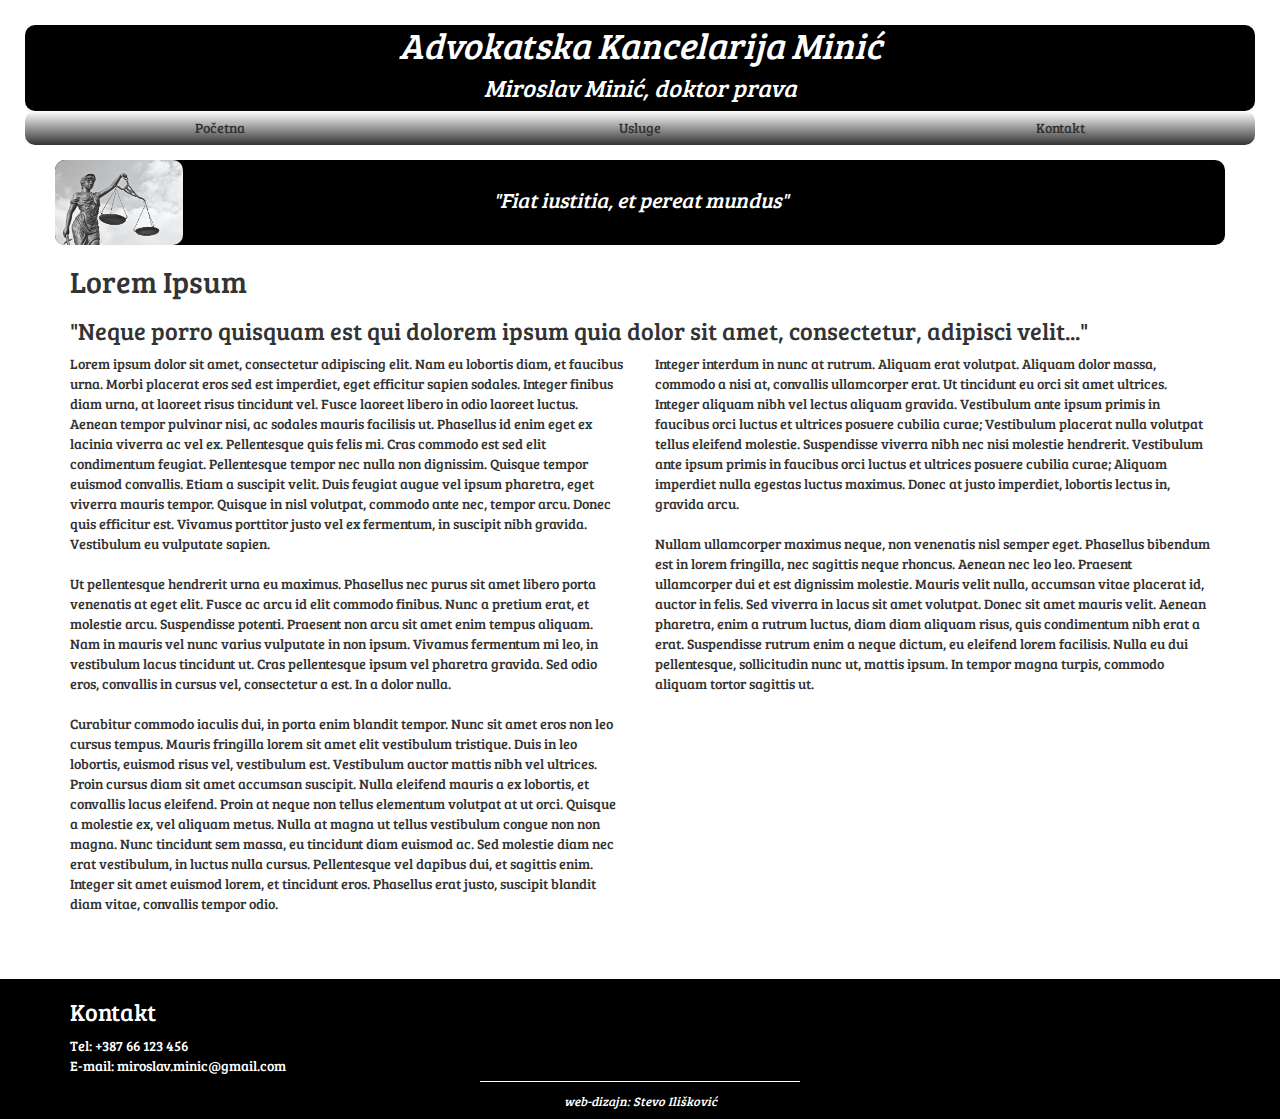
==== index.html @ 929d2472 "Change color patterns" ====
<!DOCTYPE html>
<html>
<head>
	<meta charset="utf-8">
	<meta name="viewport" content="width=device-width, initial-scale=1">
	<title>AK Minić</title>
	<link rel="icon" href="images/logo_fav.ico" type="image/ico" sizes="16x16">
	<link rel="stylesheet" href="css/bootstrap.min.css">
	<link rel="stylesheet" href="css/styles.css">
	<link href="https://fonts.googleapis.com/css?family=Bree+Serif|Lobster" rel="stylesheet" type="text/css">
	<link rel="stylesheet" href="https://cdnjs.cloudflare.com/ajax/libs/font-awesome/4.7.0/css/font-awesome.min.css">
</head>
<body>

	<header>
		<nav>
			<div class="container">
				<div class="row">
					<a href="index.html"><h1>Advokatska Kancelarija Minić</h1></a>
					<h3 id="owner">Miroslav Minić, doktor prava</h3>
				</div>
			</div>
		</nav>

		<nav id="menu-nav">
			<div class="row">
				<a class="btn col-lg-4 col-md-4 col-sm-4 col-xs-4" href="index.html"><span>Početna</span></a>
				<a class="btn col-lg-4 col-md-4 col-sm-4 col-xs-4" href="index.html"><span>Usluge</span></a>
				<a class="btn col-lg-4 col-md-4 col-sm-4 col-xs-4" href="contact.html"><span>Kontakt</span></a>
			</div>
		</nav>
	</header>

	<div class="container">
		<div class="row" id="subtitle">
			<img id="justice" src="images/justice.jpg" alt="Fiat Iustitia">
			<div id="quote">"Fiat iustitia, et pereat mundus"</div>
		</div>
	</div>

	<div class="container">
		<h2>Lorem Ipsum</h2>
		<h3>"Neque porro quisquam est qui dolorem ipsum quia dolor sit amet, consectetur, adipisci velit..."</h3>
		<div class="row">
			<p class="col-lg-6 col-md-6 col-sm-12 col-xs-12">Lorem ipsum dolor sit amet, consectetur adipiscing elit. Nam eu lobortis diam, et faucibus urna. Morbi placerat eros sed est imperdiet, eget efficitur sapien sodales. Integer finibus diam urna, at laoreet risus tincidunt vel. Fusce laoreet libero in odio laoreet luctus. Aenean tempor pulvinar nisi, ac sodales mauris facilisis ut. Phasellus id enim eget ex lacinia viverra ac vel ex. Pellentesque quis felis mi. Cras commodo est sed elit condimentum feugiat. Pellentesque tempor nec nulla non dignissim. Quisque tempor euismod convallis. Etiam a suscipit velit. Duis feugiat augue vel ipsum pharetra, eget viverra mauris tempor. Quisque in nisl volutpat, commodo ante nec, tempor arcu. Donec quis efficitur est. Vivamus porttitor justo vel ex fermentum, in suscipit nibh gravida. Vestibulum eu vulputate sapien.<br><br>Ut pellentesque hendrerit urna eu maximus. Phasellus nec purus sit amet libero porta venenatis at eget elit. Fusce ac arcu id elit commodo finibus. Nunc a pretium erat, et molestie arcu. Suspendisse potenti. Praesent non arcu sit amet enim tempus aliquam. Nam in mauris vel nunc varius vulputate in non ipsum. Vivamus fermentum mi leo, in vestibulum lacus tincidunt ut. Cras pellentesque ipsum vel pharetra gravida. Sed odio eros, convallis in cursus vel, consectetur a est. In a dolor nulla.<br><br>Curabitur commodo iaculis dui, in porta enim blandit tempor. Nunc sit amet eros non leo cursus tempus. Mauris fringilla lorem sit amet elit vestibulum tristique. Duis in leo lobortis, euismod risus vel, vestibulum est. Vestibulum auctor mattis nibh vel ultrices. Proin cursus diam sit amet accumsan suscipit. Nulla eleifend mauris a ex lobortis, et convallis lacus eleifend. Proin at neque non tellus elementum volutpat at ut orci. Quisque a molestie ex, vel aliquam metus. Nulla at magna ut tellus vestibulum congue non non magna. Nunc tincidunt sem massa, eu tincidunt diam euismod ac. Sed molestie diam nec erat vestibulum, in luctus nulla cursus. Pellentesque vel dapibus dui, et sagittis enim. Integer sit amet euismod lorem, et tincidunt eros. Phasellus erat justo, suscipit blandit diam vitae, convallis tempor odio.</p>
			<p class="col-lg-6 col-md-6 col-sm-12 col-xs-12">Integer interdum in nunc at rutrum. Aliquam erat volutpat. Aliquam dolor massa, commodo a nisi at, convallis ullamcorper erat. Ut tincidunt eu orci sit amet ultrices. Integer aliquam nibh vel lectus aliquam gravida. Vestibulum ante ipsum primis in faucibus orci luctus et ultrices posuere cubilia curae; Vestibulum placerat nulla volutpat tellus eleifend molestie. Suspendisse viverra nibh nec nisi molestie hendrerit. Vestibulum ante ipsum primis in faucibus orci luctus et ultrices posuere cubilia curae; Aliquam imperdiet nulla egestas luctus maximus. Donec at justo imperdiet, lobortis lectus in, gravida arcu.<br><br>Nullam ullamcorper maximus neque, non venenatis nisl semper eget. Phasellus bibendum est in lorem fringilla, nec sagittis neque rhoncus. Aenean nec leo leo. Praesent ullamcorper dui et est dignissim molestie. Mauris velit nulla, accumsan vitae placerat id, auctor in felis. Sed viverra in lacus sit amet volutpat. Donec sit amet mauris velit. Aenean pharetra, enim a rutrum luctus, diam diam aliquam risus, quis condimentum nibh erat a erat. Suspendisse rutrum enim a neque dictum, eu eleifend lorem facilisis. Nulla eu dui pellentesque, sollicitudin nunc ut, mattis ipsum. In tempor magna turpis, commodo aliquam tortor sagittis ut.<p>
		</div>
	</div>

	<footer>
		<div class="container">
			<h3>Kontakt</h3>
			<div>Tel: +387 66 123 456</div>
			<div>E-mail: miroslav.minic@gmail.com</div>
		</div>
		<hr>
		<p class="desc">web-dizajn: Stevo Ilišković</p>
	</footer>

</body>
</html>
---- css/styles.css ----
:root {
	--primary-bg-color: white;
	--primary-txt-color: #333;
	--secondary-bg-color: black;
	--secondary-txt-color: white;
}

html {
    position: relative;
    min-height: 100%;
}

body {
	font-family: "Bree Serif", Arial, sans-serif;
    margin: 0 0 170px; /* bottom = footer height */
    padding: 25px;
	background-color: var(--primary-bg-color);
	background-image: url(../images/background_opaque.png);
	background-size: cover;
}

nav {
	color: var(--secondary-txt-color);
	background-color: var(--secondary-bg-color);
	border-radius: 10px;
}

#menu-nav {
	background: linear-gradient(var(--primary-bg-color), var(--primary-txt-color));
}

.btn {
	color: var(--primary-txt-color);
}

.btn:hover {
	background-color: var(--primary-bg-color);
}

.desc {
	border-radius: 10px;
	font-style: italic;
	text-align: center;
	font-size: 0.9em;
	margin-top: 10px;
	margin-bottom: 10px;
}

footer {
	color: var(--secondary-txt-color);
    background-color: var(--secondary-bg-color);
    position: absolute;
    left: 0;
    bottom: 0;
    height: 140px;
    width: 100%;
    overflow:hidden;
	text-align: left;
}

footer.contact {
    height: 40px;
}

hr {
	border-color: var(--primary-bg-color);
	width: 25%;
	margin-top: 5px;
	margin-bottom: 5px;
}

h1 {
	font-style: italic;
	text-align: center;
	margin: 0px 0px 0px 0px;
	color: var(--secondary-txt-color);
}

#owner {
	font-style: italic;
	text-align: center;
	margin: 0px 0px 0px 0px;
	margin-top: 10px;
	margin-bottom: 10px;
}

#subtitle {
	background-color: var(--secondary-bg-color);
	height: 85px;
	position: relative;
	border-radius: 10px;
	margin-top: 15px;
}

#justice {
	position: absolute;
	border-radius: 10px;
	width: 128px;
	height: 85px;
}

#quote {
	color: var(--secondary-txt-color);
	font-size: 1.5em;
	font-style: italic;
	text-align: center;
	margin-top: 25px;
	margin-bottom: 25px;
}

#contact-details {
	margin-top: 50px;
}

/************ Large **************/
@media (min-width: 1200px) {
}

/************ Medium **************/
@media (min-width: 992px) and (max-width: 1199px) {
}

/************ Small **************/
@media (min-width: 768px) and (max-width: 991px) {
}

/************ Extra-small **************/
@media (max-width: 767px) {
	#subtitle {
		height: 48px;
	}

	#quote {
		font-size: 1.1em;
		margin-top: 12px;
		margin-bottom: 12px;
		padding-left: 72px;
	}

	#justice {
		width: 72px;
		height: 48px;
	}
}
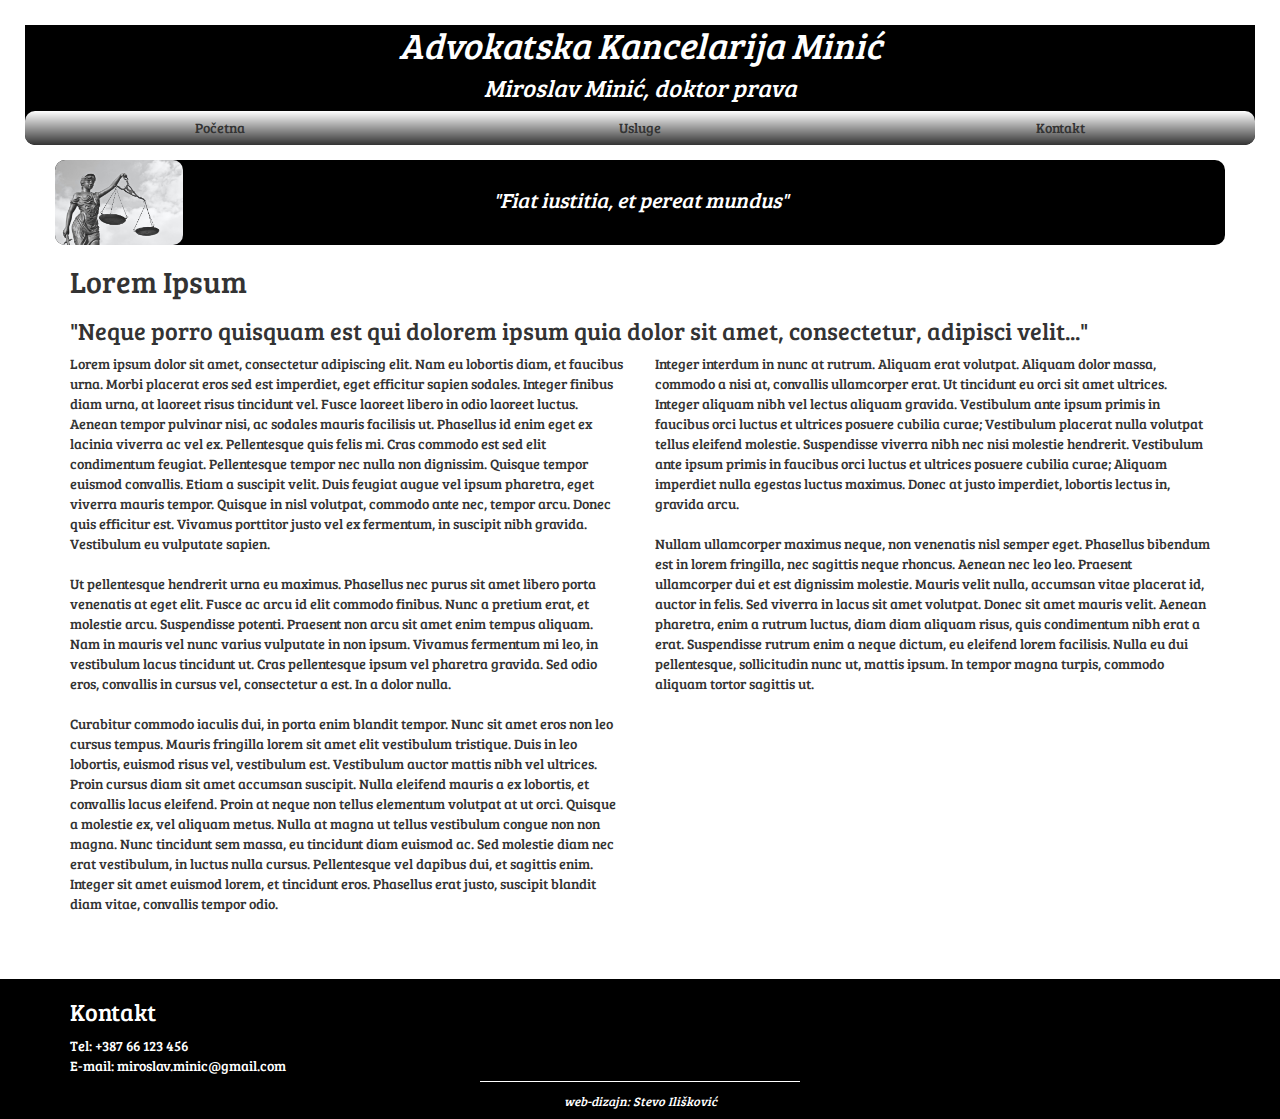
==== commit 9a5a35a7: "Edit the header" ====
--- a/index.html
+++ b/index.html
@@ -13,14 +13,8 @@
 <body>
 
 	<header>
-		<nav>
-			<div class="container">
-				<div class="row">
-					<a href="index.html"><h1>Advokatska Kancelarija Minić</h1></a>
-					<h3 id="owner">Miroslav Minić, doktor prava</h3>
-				</div>
-			</div>
-		</nav>
+		<a href="index.html"><h1>Advokatska Kancelarija Minić</h1></a>
+		<h3 id="owner">Miroslav Minić, doktor prava</h3>
 
 		<nav id="menu-nav">
 			<div class="row">
--- a/css/styles.css
+++ b/css/styles.css
@@ -17,6 +17,13 @@
 	background-color: var(--primary-bg-color);
 	background-image: url(../images/background_opaque.png);
 	background-size: cover;
+}
+
+header {
+	color: var(--secondary-txt-color);
+	background-color: var(--secondary-bg-color);
+	border-bottom-left-radius: 10px;
+	border-bottom-right-radius: 10px;
 }
 
 nav {
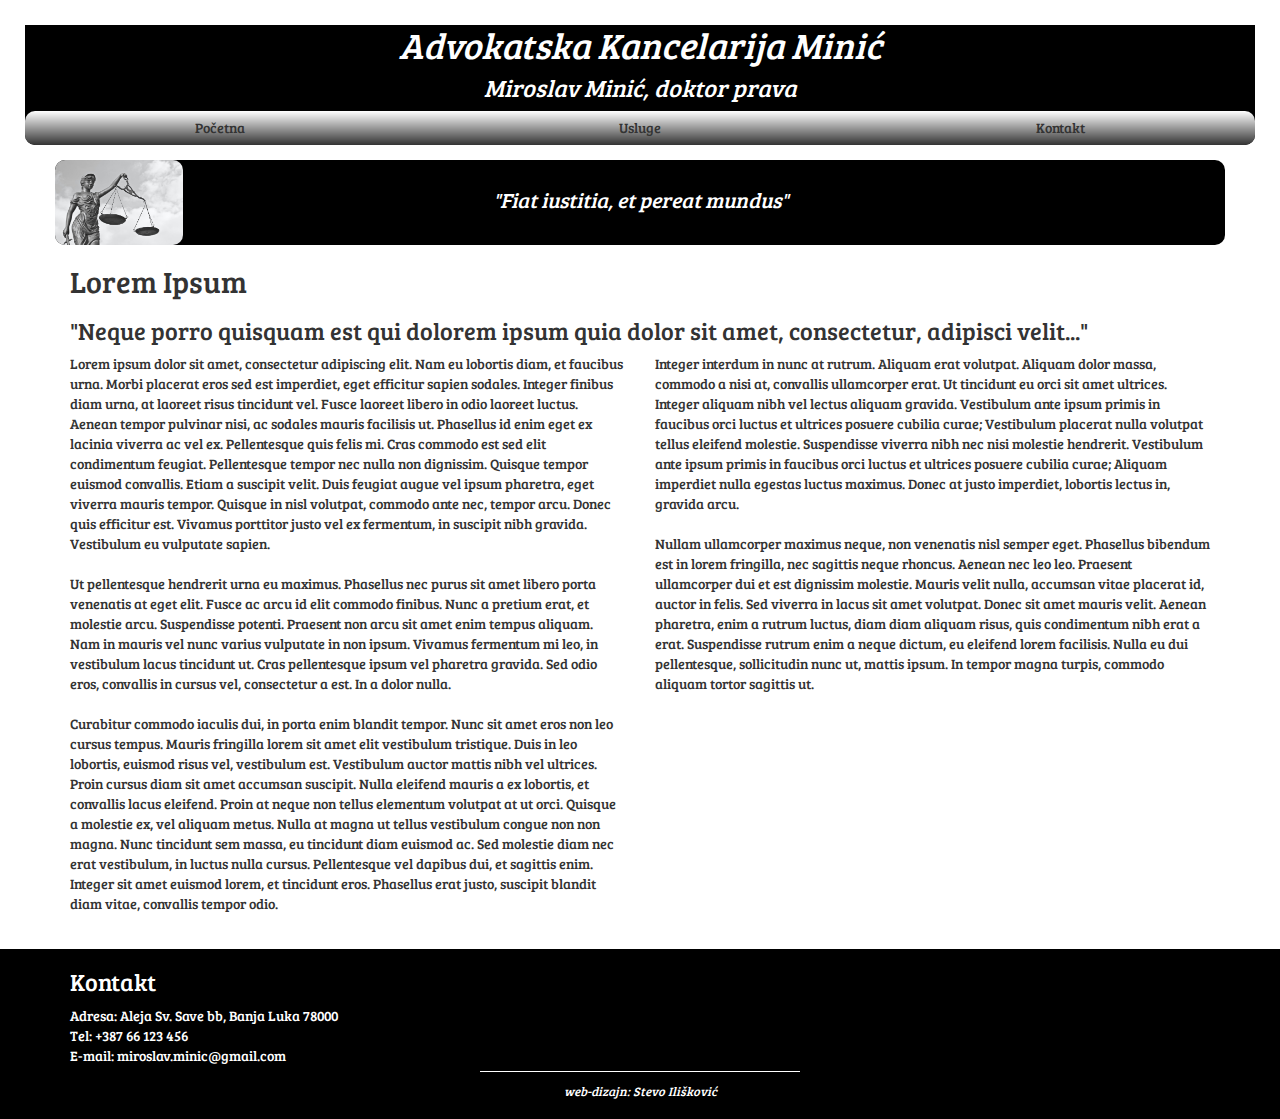
==== commit 068af637: "Update contact details" ====
--- a/index.html
+++ b/index.html
@@ -18,9 +18,9 @@
 
 		<nav id="menu-nav">
 			<div class="row">
-				<a class="btn col-lg-4 col-md-4 col-sm-4 col-xs-4" href="index.html"><span>Početna</span></a>
-				<a class="btn col-lg-4 col-md-4 col-sm-4 col-xs-4" href="index.html"><span>Usluge</span></a>
-				<a class="btn col-lg-4 col-md-4 col-sm-4 col-xs-4" href="contact.html"><span>Kontakt</span></a>
+				<a id="start" class="btn col-lg-4 col-md-4 col-sm-4 col-xs-4"><span>Početna</span></a>
+				<a id="services" class="btn col-lg-4 col-md-4 col-sm-4 col-xs-4"><span>Usluge</span></a>
+				<a id="contact" class="btn col-lg-4 col-md-4 col-sm-4 col-xs-4"><span>Kontakt</span></a>
 			</div>
 		</nav>
 	</header>
@@ -32,7 +32,7 @@
 		</div>
 	</div>
 
-	<div class="container">
+	<div id="main_content" class="container">
 		<h2>Lorem Ipsum</h2>
 		<h3>"Neque porro quisquam est qui dolorem ipsum quia dolor sit amet, consectetur, adipisci velit..."</h3>
 		<div class="row">
@@ -44,6 +44,7 @@
 	<footer>
 		<div class="container">
 			<h3>Kontakt</h3>
+			<div>Adresa: Aleja Sv. Save bb, Banja Luka 78000</div>
 			<div>Tel: +387 66 123 456</div>
 			<div>E-mail: miroslav.minic@gmail.com</div>
 		</div>
@@ -51,5 +52,6 @@
 		<p class="desc">web-dizajn: Stevo Ilišković</p>
 	</footer>
 
+	<script src="js/script.js"></script>
 </body>
 </html>--- a/css/styles.css
+++ b/css/styles.css
@@ -59,7 +59,7 @@
     position: absolute;
     left: 0;
     bottom: 0;
-    height: 140px;
+    height: 170px;
     width: 100%;
     overflow:hidden;
 	text-align: left;
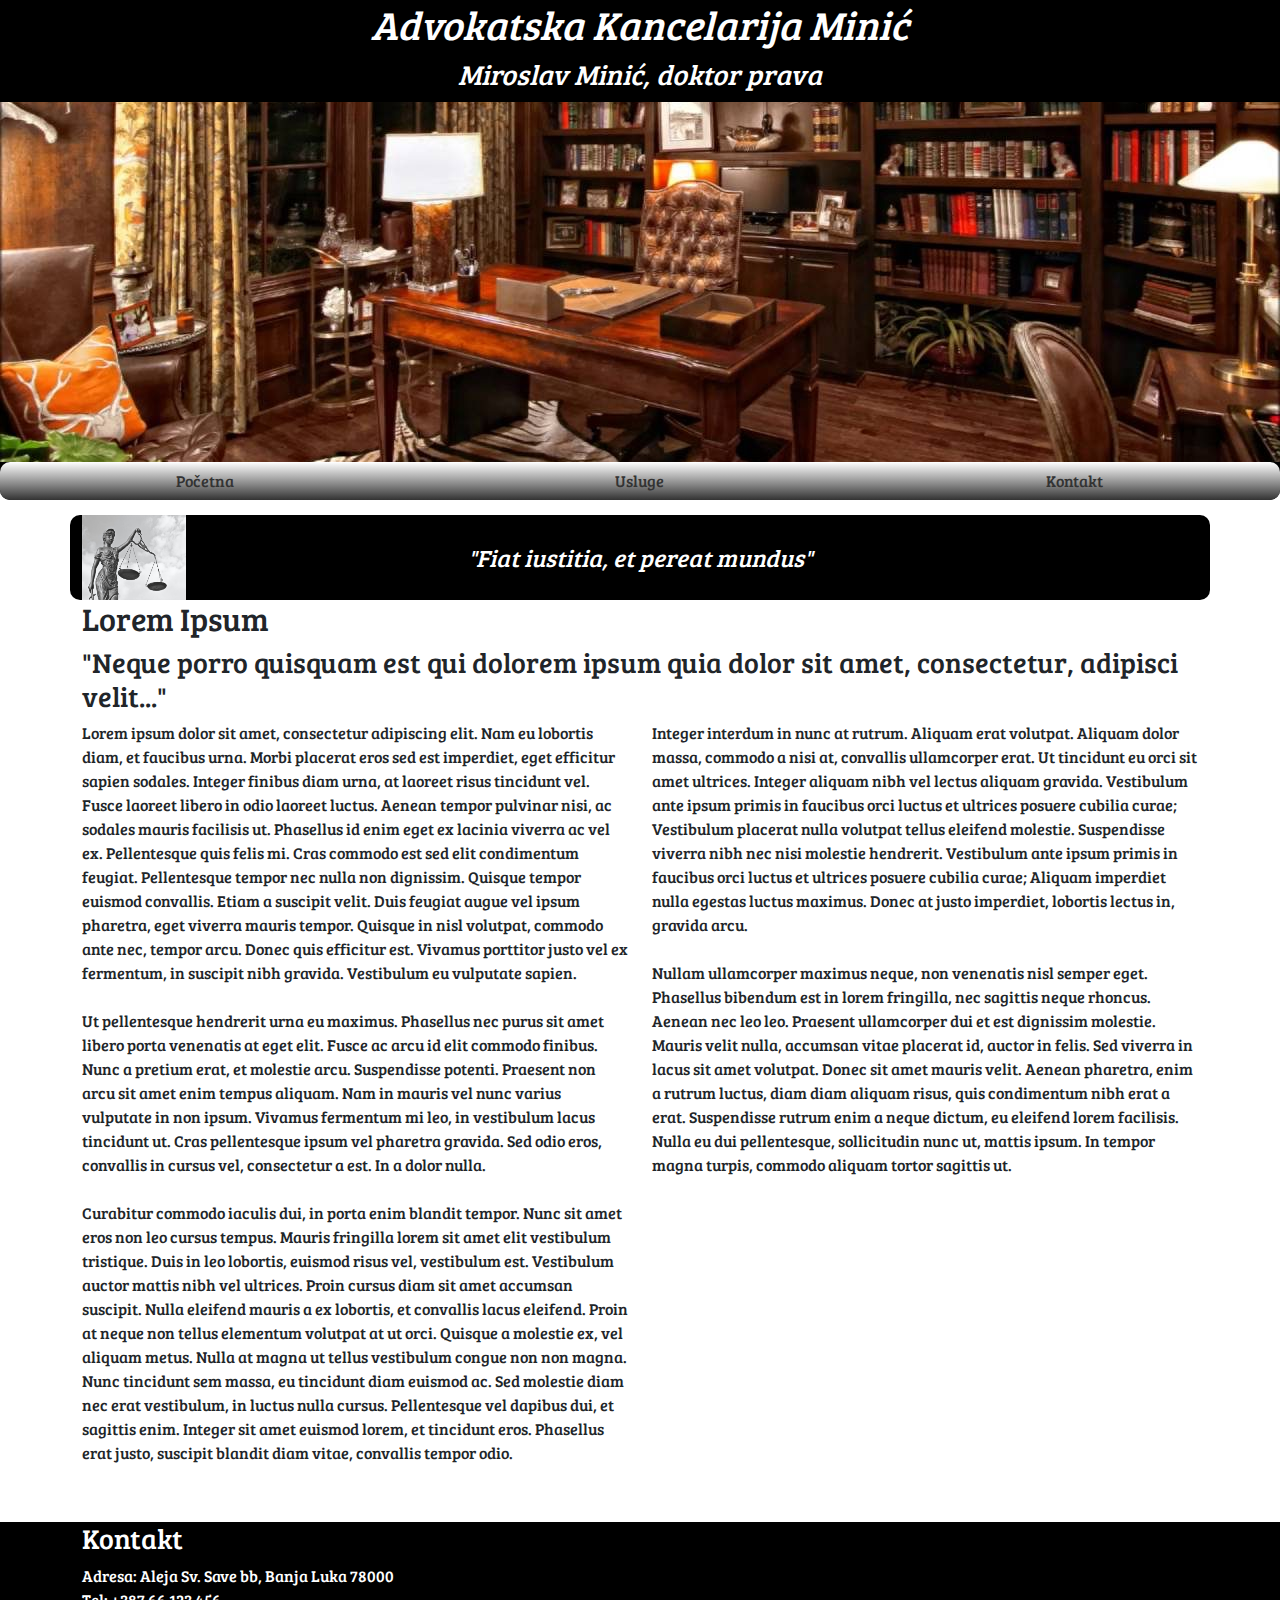
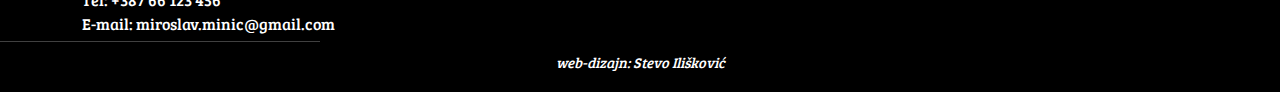
==== commit f57aaeca: "Add office banner to header" ====
--- a/index.html
+++ b/index.html
@@ -13,14 +13,15 @@
 <body>
 
 	<header>
-		<a href="index.html"><h1>Advokatska Kancelarija Minić</h1></a>
+		<a href="index.html"><h1 id="firm">Advokatska Kancelarija Minić</h1></a>
 		<h3 id="owner">Miroslav Minić, doktor prava</h3>
+		<img id="office" src="images/office_banner.png" alt="Office">
 
 		<nav id="menu-nav">
 			<div class="row">
-				<a id="start" class="btn col-lg-4 col-md-4 col-sm-4 col-xs-4"><span>Početna</span></a>
-				<a id="services" class="btn col-lg-4 col-md-4 col-sm-4 col-xs-4"><span>Usluge</span></a>
-				<a id="contact" class="btn col-lg-4 col-md-4 col-sm-4 col-xs-4"><span>Kontakt</span></a>
+				<a id="start" class="btn col-xs-4 col-4"><span>Početna</span></a>
+				<a id="services" class="btn col-xs-4 col-4"><span>Usluge</span></a>
+				<a id="contact" class="btn col-xs-4 col-4"><span>Kontakt</span></a>
 			</div>
 		</nav>
 	</header>
--- a/css/styles.css
+++ b/css/styles.css
@@ -24,6 +24,15 @@
 	background-color: var(--secondary-bg-color);
 	border-bottom-left-radius: 10px;
 	border-bottom-right-radius: 10px;
+	margin: -25px -25px 0px -25px;
+}
+
+#office {
+	width: 100%;
+}
+
+a {
+	text-decoration: none;
 }
 
 nav {
@@ -76,7 +85,7 @@
 	margin-bottom: 5px;
 }
 
-h1 {
+#firm {
 	font-style: italic;
 	text-align: center;
 	margin: 0px 0px 0px 0px;
@@ -119,6 +128,10 @@
 	margin-top: 50px;
 }
 
+.mapouter{position:relative;text-align:right;height:150px;width:450px;margin-top:20px;}
+
+.gmap_canvas {overflow:hidden;background:none!important;height:150px;width:450px;}
+
 /************ Large **************/
 @media (min-width: 1200px) {
 }
@@ -148,4 +161,8 @@
 		width: 72px;
 		height: 48px;
 	}
+
+	.mapouter{width:100%;}
+
+	.gmap_canvas {width:100%;}
 }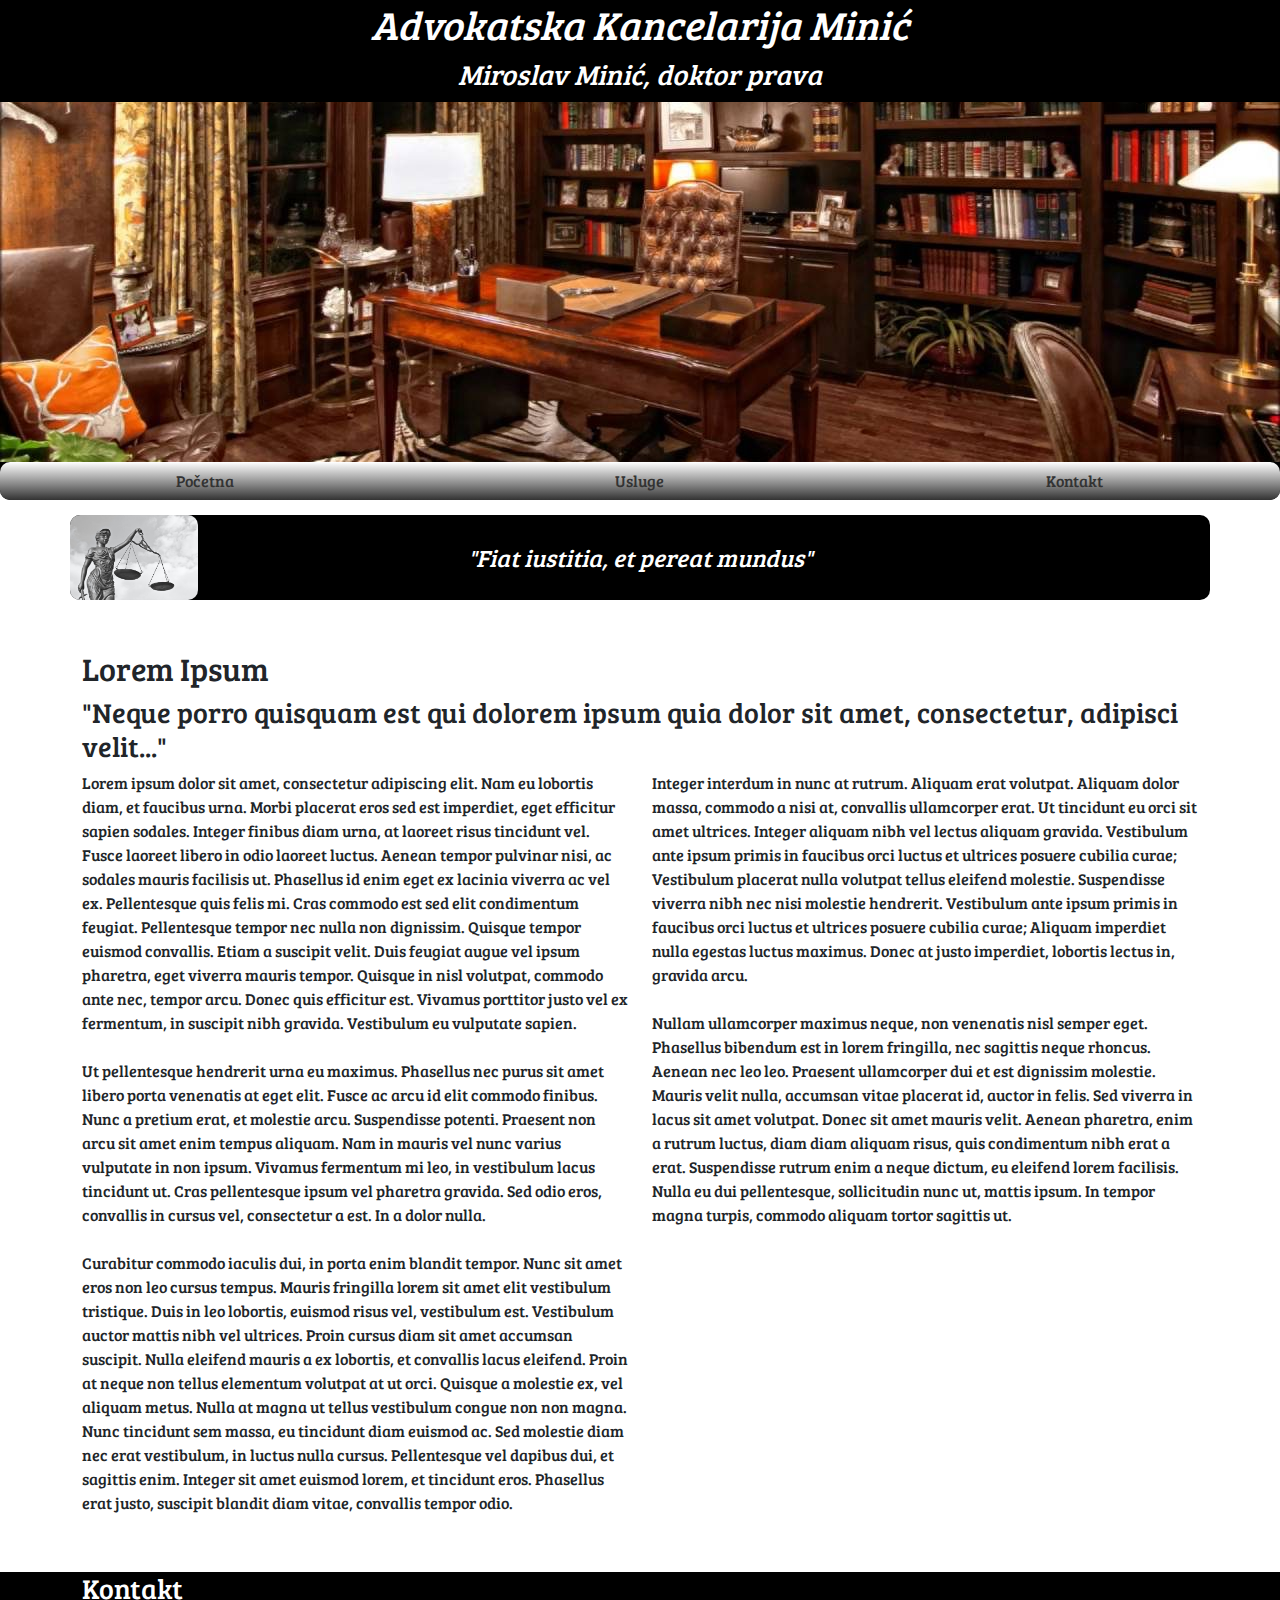
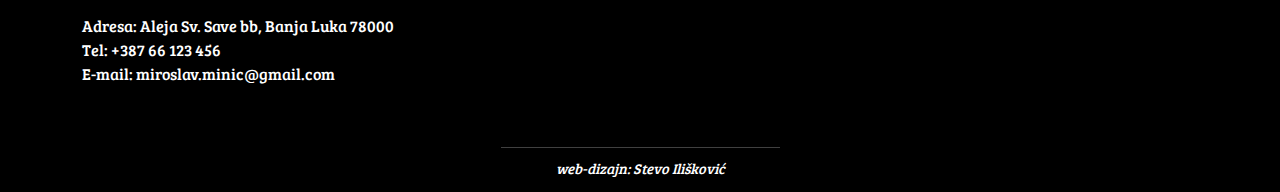
==== commit 5cdd966d: "Add Google map to footer" ====
--- a/index.html
+++ b/index.html
@@ -44,13 +44,22 @@
 
 	<footer>
 		<div class="container">
-			<h3>Kontakt</h3>
-			<div>Adresa: Aleja Sv. Save bb, Banja Luka 78000</div>
-			<div>Tel: +387 66 123 456</div>
-			<div>E-mail: miroslav.minic@gmail.com</div>
+			<div class="d-xxl-flex d-xl-flex d-lg-flex justify-content-xxl-between justify-content-xl-between justify-content-lg-between">
+				<div>
+					<h3>Kontakt</h3>
+					<div>Adresa: Aleja Sv. Save bb, Banja Luka 78000</div>
+					<div>Tel: +387 66 123 456</div>
+					<div>E-mail: miroslav.minic@gmail.com</div>
+				</div>
+				<div class="mapouter">
+					<div class="gmap_canvas">
+						<iframe width="450" height="100" id="gmap_canvas" src="https://maps.google.com/maps?q=Aleja%20Svetog%20Save,%20Banjaluka&t=&z=13&ie=UTF8&iwloc=&output=embed" frameborder="0" scrolling="no" marginheight="0" marginwidth="0"></iframe>
+					</div>
+				</div>
+			</div>
+			<hr>
+			<p class="desc">web-dizajn: Stevo Ilišković</p>
 		</div>
-		<hr>
-		<p class="desc">web-dizajn: Stevo Ilišković</p>
 	</footer>
 
 	<script src="js/script.js"></script>
--- a/css/styles.css
+++ b/css/styles.css
@@ -12,7 +12,7 @@
 
 body {
 	font-family: "Bree Serif", Arial, sans-serif;
-    margin: 0 0 170px; /* bottom = footer height */
+    margin: 0 0 220px; /* bottom = footer height */
     padding: 25px;
 	background-color: var(--primary-bg-color);
 	background-image: url(../images/background_opaque.png);
@@ -68,21 +68,16 @@
     position: absolute;
     left: 0;
     bottom: 0;
-    height: 170px;
+    height: 220px;
     width: 100%;
     overflow:hidden;
 	text-align: left;
 }
 
-footer.contact {
-    height: 40px;
-}
-
 hr {
 	border-color: var(--primary-bg-color);
 	width: 25%;
-	margin-top: 5px;
-	margin-bottom: 5px;
+	margin: 5px auto;
 }
 
 #firm {
@@ -113,6 +108,7 @@
 	border-radius: 10px;
 	width: 128px;
 	height: 85px;
+	padding: 0px;
 }
 
 #quote {
@@ -124,7 +120,7 @@
 	margin-bottom: 25px;
 }
 
-#contact-details {
+#main_content {
 	margin-top: 50px;
 }
 
@@ -142,6 +138,10 @@
 
 /************ Small **************/
 @media (min-width: 768px) and (max-width: 991px) {
+	footer {height:320px;}
+	body {margin: 0 0 320px;}
+	.mapouter{overflow:hidden;}
+	.gmap_canvas {overflow:hidden;}
 }
 
 /************ Extra-small **************/
@@ -151,7 +151,7 @@
 	}
 
 	#quote {
-		font-size: 1.1em;
+		font-size: 0.9em;
 		margin-top: 12px;
 		margin-bottom: 12px;
 		padding-left: 72px;
@@ -162,7 +162,8 @@
 		height: 48px;
 	}
 
-	.mapouter{width:100%;}
-
-	.gmap_canvas {width:100%;}
+	footer {height:320px;}
+	body {margin: 0 0 320px;}
+	.mapouter{overflow:hidden;}
+	.gmap_canvas {overflow:hidden;}
 }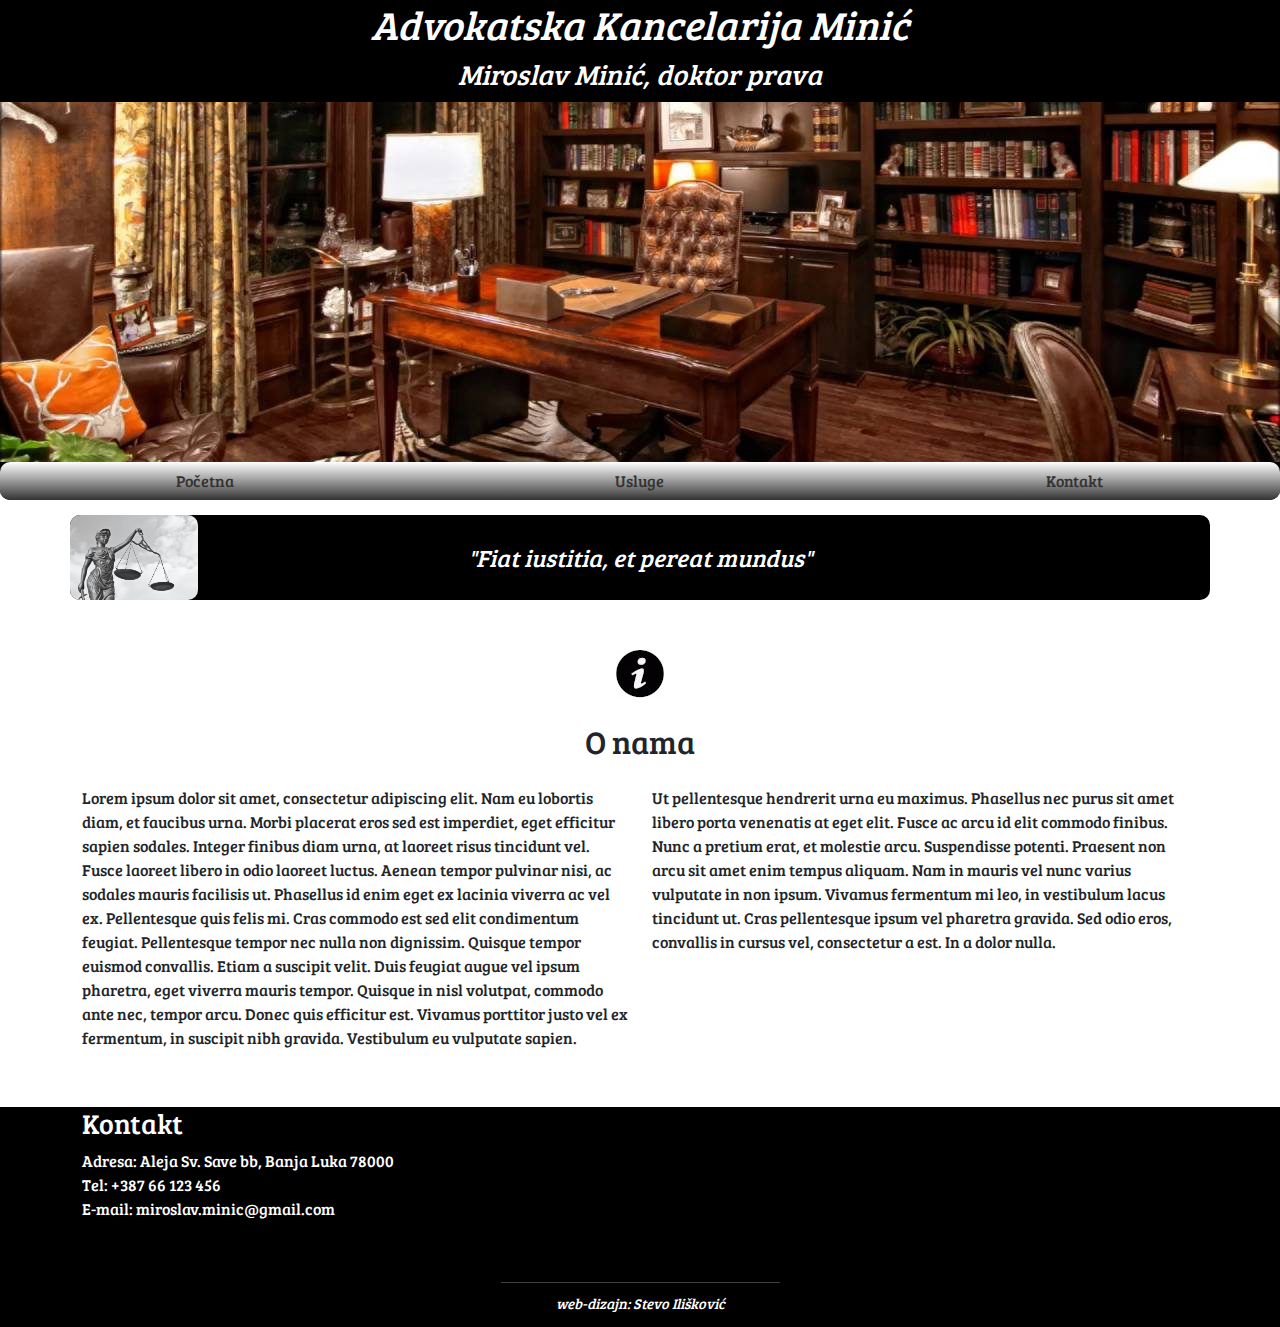
==== commit c44f8509: "Prepare About Us section" ====
--- a/index.html
+++ b/index.html
@@ -34,11 +34,11 @@
 	</div>
 
 	<div id="main_content" class="container">
-		<h2>Lorem Ipsum</h2>
-		<h3>"Neque porro quisquam est qui dolorem ipsum quia dolor sit amet, consectetur, adipisci velit..."</h3>
+		<img id="info_icon" src="images/info_md.jpg" alt="Info">
+		<h2 id="about_us">O nama</h2>
 		<div class="row">
-			<p class="col-lg-6 col-md-6 col-sm-12 col-xs-12">Lorem ipsum dolor sit amet, consectetur adipiscing elit. Nam eu lobortis diam, et faucibus urna. Morbi placerat eros sed est imperdiet, eget efficitur sapien sodales. Integer finibus diam urna, at laoreet risus tincidunt vel. Fusce laoreet libero in odio laoreet luctus. Aenean tempor pulvinar nisi, ac sodales mauris facilisis ut. Phasellus id enim eget ex lacinia viverra ac vel ex. Pellentesque quis felis mi. Cras commodo est sed elit condimentum feugiat. Pellentesque tempor nec nulla non dignissim. Quisque tempor euismod convallis. Etiam a suscipit velit. Duis feugiat augue vel ipsum pharetra, eget viverra mauris tempor. Quisque in nisl volutpat, commodo ante nec, tempor arcu. Donec quis efficitur est. Vivamus porttitor justo vel ex fermentum, in suscipit nibh gravida. Vestibulum eu vulputate sapien.<br><br>Ut pellentesque hendrerit urna eu maximus. Phasellus nec purus sit amet libero porta venenatis at eget elit. Fusce ac arcu id elit commodo finibus. Nunc a pretium erat, et molestie arcu. Suspendisse potenti. Praesent non arcu sit amet enim tempus aliquam. Nam in mauris vel nunc varius vulputate in non ipsum. Vivamus fermentum mi leo, in vestibulum lacus tincidunt ut. Cras pellentesque ipsum vel pharetra gravida. Sed odio eros, convallis in cursus vel, consectetur a est. In a dolor nulla.<br><br>Curabitur commodo iaculis dui, in porta enim blandit tempor. Nunc sit amet eros non leo cursus tempus. Mauris fringilla lorem sit amet elit vestibulum tristique. Duis in leo lobortis, euismod risus vel, vestibulum est. Vestibulum auctor mattis nibh vel ultrices. Proin cursus diam sit amet accumsan suscipit. Nulla eleifend mauris a ex lobortis, et convallis lacus eleifend. Proin at neque non tellus elementum volutpat at ut orci. Quisque a molestie ex, vel aliquam metus. Nulla at magna ut tellus vestibulum congue non non magna. Nunc tincidunt sem massa, eu tincidunt diam euismod ac. Sed molestie diam nec erat vestibulum, in luctus nulla cursus. Pellentesque vel dapibus dui, et sagittis enim. Integer sit amet euismod lorem, et tincidunt eros. Phasellus erat justo, suscipit blandit diam vitae, convallis tempor odio.</p>
-			<p class="col-lg-6 col-md-6 col-sm-12 col-xs-12">Integer interdum in nunc at rutrum. Aliquam erat volutpat. Aliquam dolor massa, commodo a nisi at, convallis ullamcorper erat. Ut tincidunt eu orci sit amet ultrices. Integer aliquam nibh vel lectus aliquam gravida. Vestibulum ante ipsum primis in faucibus orci luctus et ultrices posuere cubilia curae; Vestibulum placerat nulla volutpat tellus eleifend molestie. Suspendisse viverra nibh nec nisi molestie hendrerit. Vestibulum ante ipsum primis in faucibus orci luctus et ultrices posuere cubilia curae; Aliquam imperdiet nulla egestas luctus maximus. Donec at justo imperdiet, lobortis lectus in, gravida arcu.<br><br>Nullam ullamcorper maximus neque, non venenatis nisl semper eget. Phasellus bibendum est in lorem fringilla, nec sagittis neque rhoncus. Aenean nec leo leo. Praesent ullamcorper dui et est dignissim molestie. Mauris velit nulla, accumsan vitae placerat id, auctor in felis. Sed viverra in lacus sit amet volutpat. Donec sit amet mauris velit. Aenean pharetra, enim a rutrum luctus, diam diam aliquam risus, quis condimentum nibh erat a erat. Suspendisse rutrum enim a neque dictum, eu eleifend lorem facilisis. Nulla eu dui pellentesque, sollicitudin nunc ut, mattis ipsum. In tempor magna turpis, commodo aliquam tortor sagittis ut.<p>
+			<p class="col-lg-6 col-md-6 col-sm-12 col-xs-12">Lorem ipsum dolor sit amet, consectetur adipiscing elit. Nam eu lobortis diam, et faucibus urna. Morbi placerat eros sed est imperdiet, eget efficitur sapien sodales. Integer finibus diam urna, at laoreet risus tincidunt vel. Fusce laoreet libero in odio laoreet luctus. Aenean tempor pulvinar nisi, ac sodales mauris facilisis ut. Phasellus id enim eget ex lacinia viverra ac vel ex. Pellentesque quis felis mi. Cras commodo est sed elit condimentum feugiat. Pellentesque tempor nec nulla non dignissim. Quisque tempor euismod convallis. Etiam a suscipit velit. Duis feugiat augue vel ipsum pharetra, eget viverra mauris tempor. Quisque in nisl volutpat, commodo ante nec, tempor arcu. Donec quis efficitur est. Vivamus porttitor justo vel ex fermentum, in suscipit nibh gravida. Vestibulum eu vulputate sapien.</p>
+			<p class="col-lg-6 col-md-6 col-sm-12 col-xs-12">Ut pellentesque hendrerit urna eu maximus. Phasellus nec purus sit amet libero porta venenatis at eget elit. Fusce ac arcu id elit commodo finibus. Nunc a pretium erat, et molestie arcu. Suspendisse potenti. Praesent non arcu sit amet enim tempus aliquam. Nam in mauris vel nunc varius vulputate in non ipsum. Vivamus fermentum mi leo, in vestibulum lacus tincidunt ut. Cras pellentesque ipsum vel pharetra gravida. Sed odio eros, convallis in cursus vel, consectetur a est. In a dolor nulla.<p>
 		</div>
 	</div>
 
--- a/css/styles.css
+++ b/css/styles.css
@@ -124,6 +124,17 @@
 	margin-top: 50px;
 }
 
+#info_icon {
+	display: block;
+	margin-left: auto;
+	margin-right: auto;
+}
+
+#about_us {
+	text-align: center;
+	margin: 25px;
+}
+
 .mapouter{position:relative;text-align:right;height:150px;width:450px;margin-top:20px;}
 
 .gmap_canvas {overflow:hidden;background:none!important;height:150px;width:450px;}
@@ -141,7 +152,6 @@
 	footer {height:320px;}
 	body {margin: 0 0 320px;}
 	.mapouter{overflow:hidden;}
-	.gmap_canvas {overflow:hidden;}
 }
 
 /************ Extra-small **************/
@@ -165,5 +175,4 @@
 	footer {height:320px;}
 	body {margin: 0 0 320px;}
 	.mapouter{overflow:hidden;}
-	.gmap_canvas {overflow:hidden;}
 }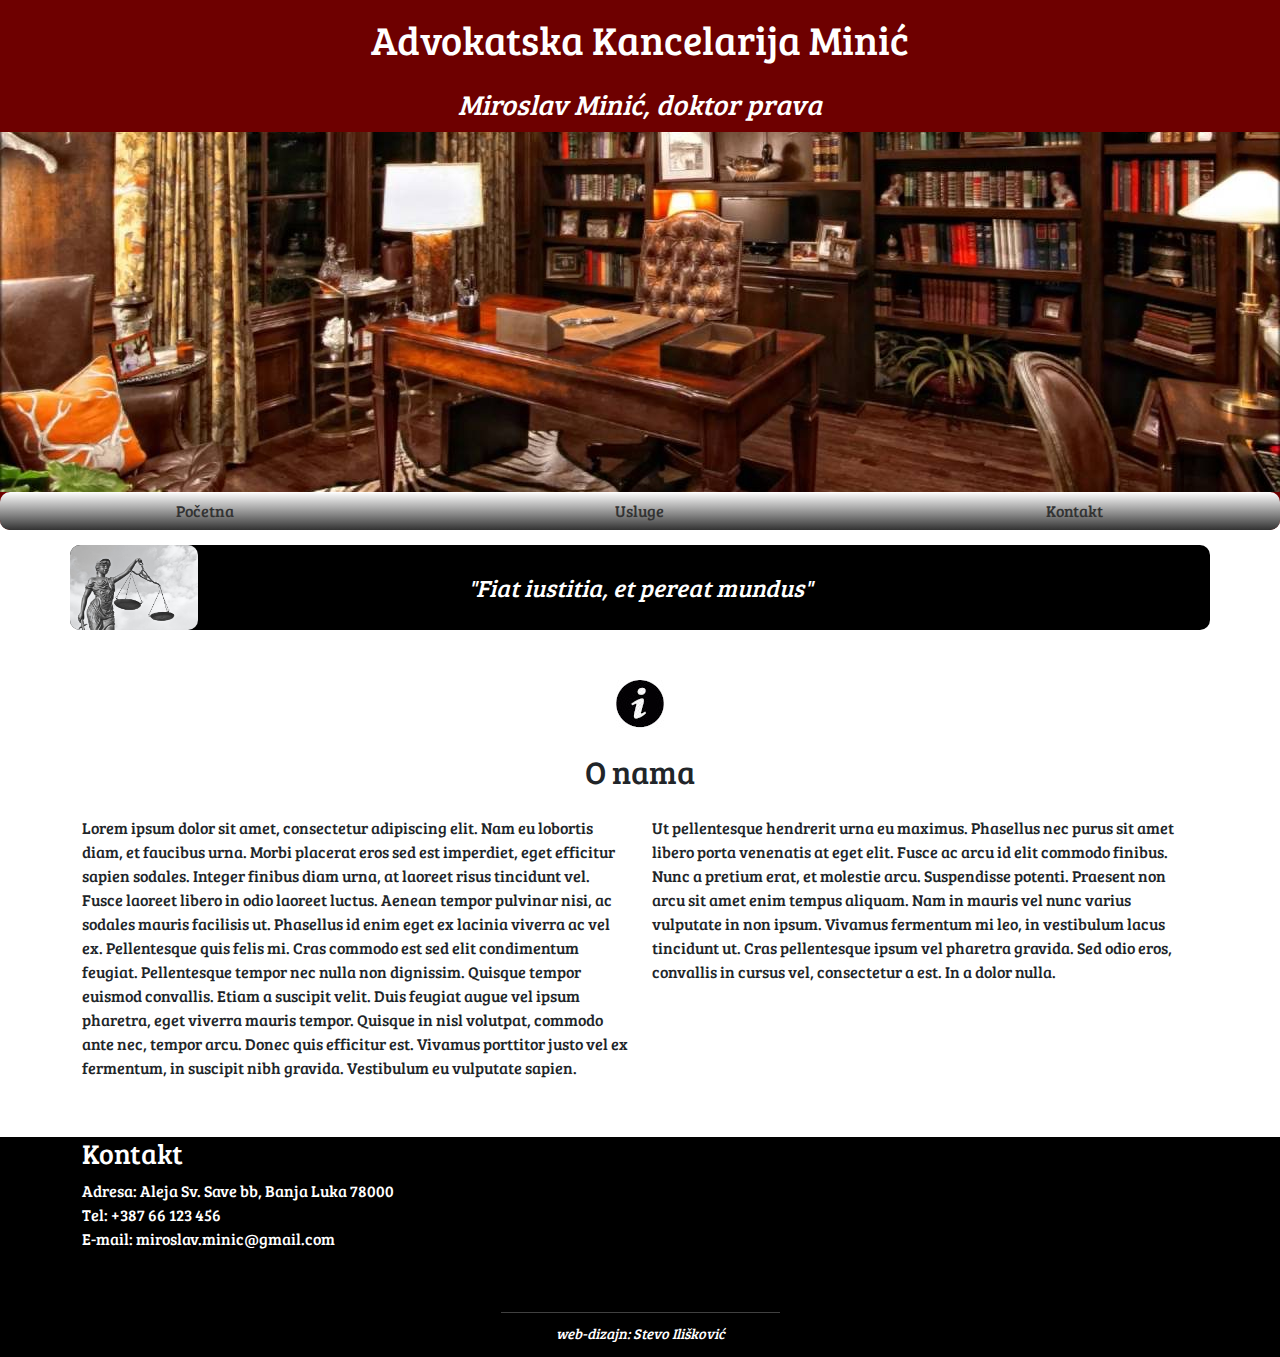
==== commit 149eaaeb: "Use js to adjust Google map to Contact details width" ====
--- a/index.html
+++ b/index.html
@@ -44,7 +44,7 @@
 
 	<footer>
 		<div class="container">
-			<div class="d-xxl-flex d-xl-flex d-lg-flex justify-content-xxl-between justify-content-xl-between justify-content-lg-between">
+			<div id="contact-details" class="d-xxl-flex d-xl-flex d-lg-flex justify-content-xxl-between justify-content-xl-between justify-content-lg-between">
 				<div>
 					<h3>Kontakt</h3>
 					<div>Adresa: Aleja Sv. Save bb, Banja Luka 78000</div>
--- a/css/styles.css
+++ b/css/styles.css
@@ -3,6 +3,7 @@
 	--primary-txt-color: #333;
 	--secondary-bg-color: black;
 	--secondary-txt-color: white;
+	--alt-bg-color: #6e0000;
 }
 
 html {
@@ -21,7 +22,7 @@
 
 header {
 	color: var(--secondary-txt-color);
-	background-color: var(--secondary-bg-color);
+	background-color: var(--alt-bg-color);
 	border-bottom-left-radius: 10px;
 	border-bottom-right-radius: 10px;
 	margin: -25px -25px 0px -25px;
@@ -81,9 +82,9 @@
 }
 
 #firm {
-	font-style: italic;
 	text-align: center;
-	margin: 0px 0px 0px 0px;
+	margin: 0px;
+	padding: 15px;
 	color: var(--secondary-txt-color);
 }
 
